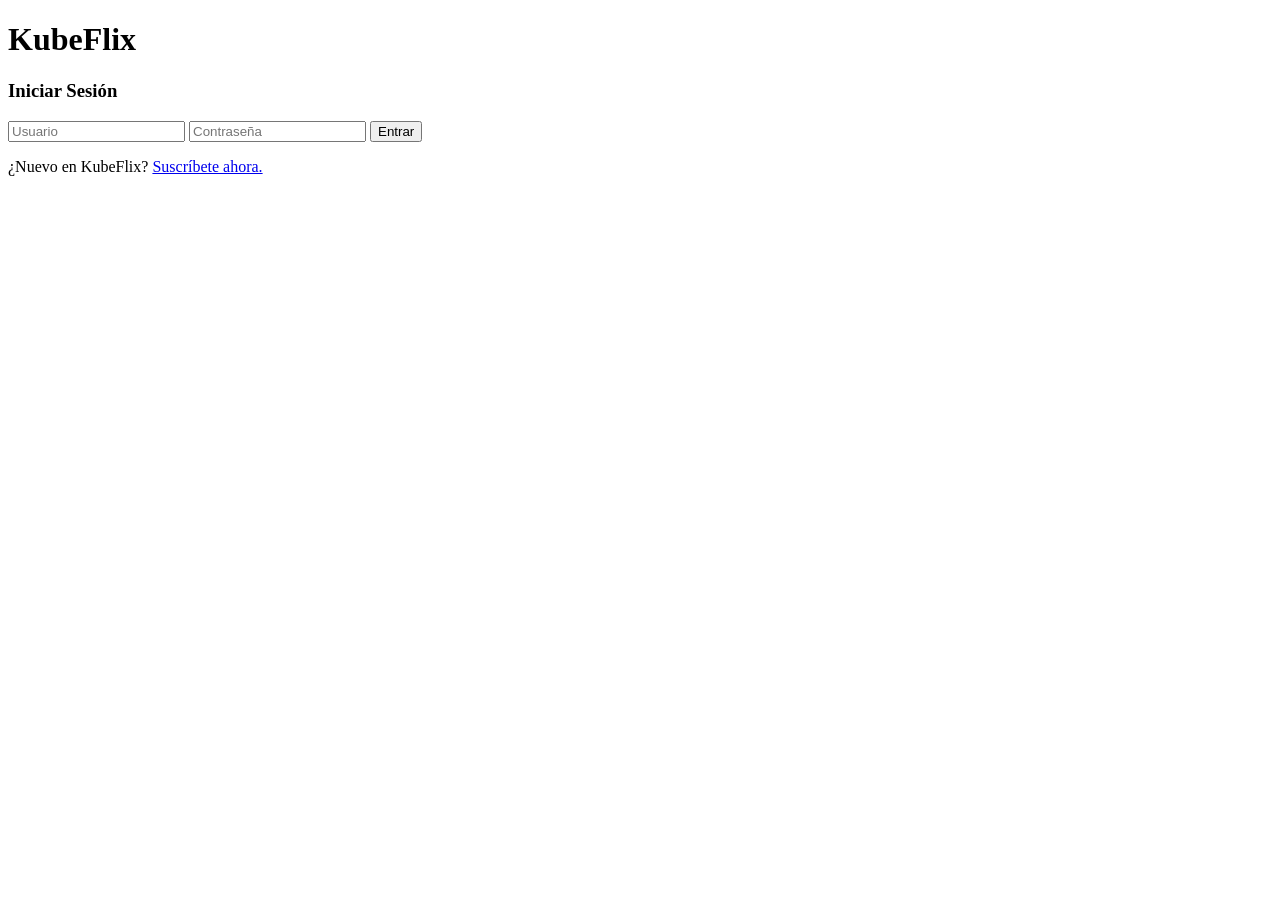
==== frontend/login.html @ ff759529 "feat: improve frontend with login and register" ====
<!DOCTYPE html>
<html lang="es">
<head>
    <meta charset="UTF-8">
    <meta name="viewport" content="width=device-width, initial-scale=1.0">
    <title>KubeFlix - Login</title>
    <link rel="stylesheet" href="/style.css">
</head>
<body>
    <div class="container">
        <h1>KubeFlix</h1>
        <div class="login-container">
            <h3>Iniciar Sesión</h3>
            <input type="text" id="username" placeholder="Usuario">
            <input type="password" id="password" placeholder="Contraseña">
            <button id="loginBtn">Entrar</button>
            <p>¿Nuevo en KubeFlix? <a href="/register" class="toggle-link">Suscríbete ahora.</a></p>
            <p id="message"></p>
        </div>
    </div>
    <script src="/script.js?v=final"></script>
</body>
</html>
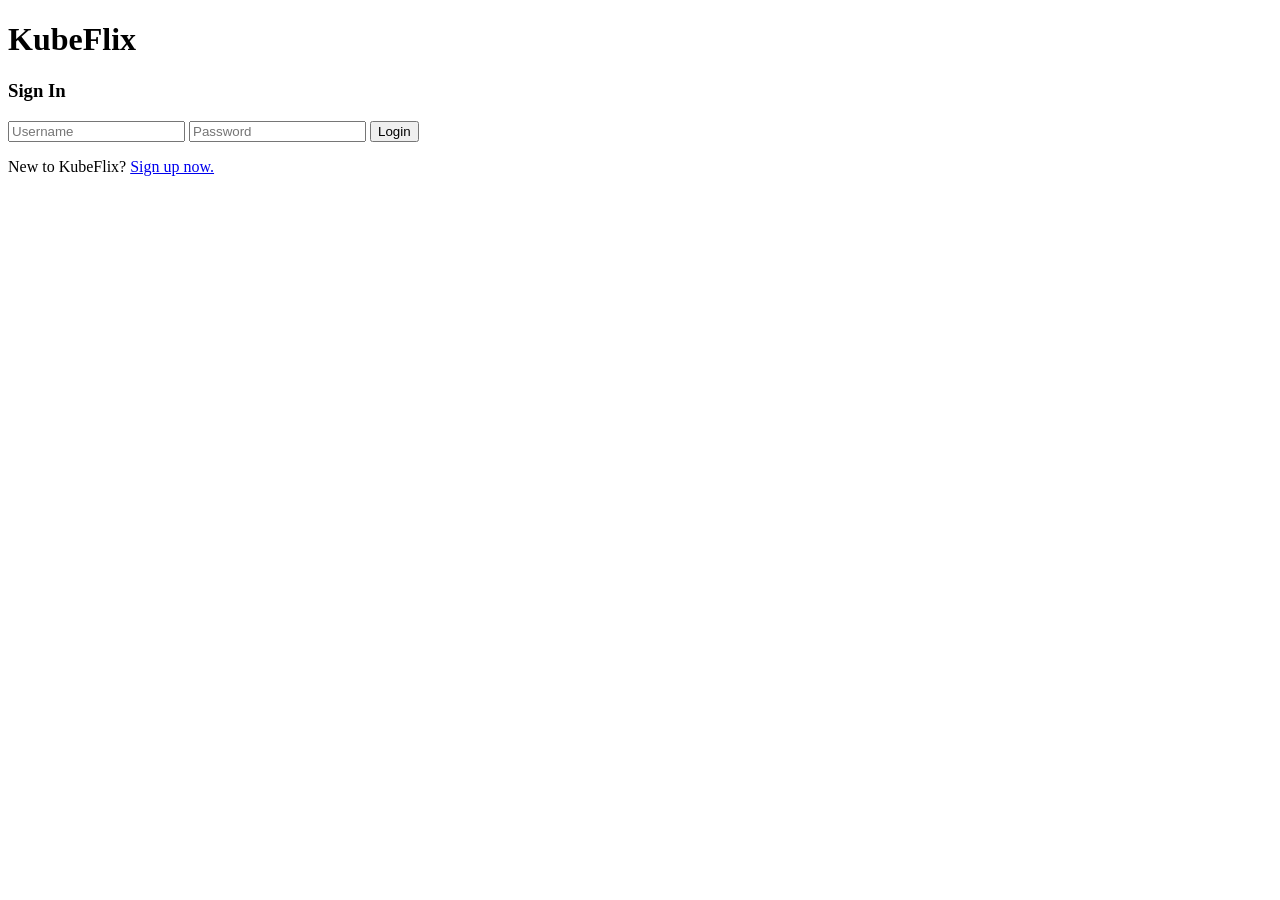
==== commit 97f566a1: "feat: add payments and fix bugs" ====
--- a/frontend/login.html
+++ b/frontend/login.html
@@ -1,5 +1,5 @@
 <!DOCTYPE html>
-<html lang="es">
+<html lang="en">
 <head>
     <meta charset="UTF-8">
     <meta name="viewport" content="width=device-width, initial-scale=1.0">
@@ -10,11 +10,11 @@
     <div class="container">
         <h1>KubeFlix</h1>
         <div class="login-container">
-            <h3>Iniciar Sesión</h3>
-            <input type="text" id="username" placeholder="Usuario">
-            <input type="password" id="password" placeholder="Contraseña">
-            <button id="loginBtn">Entrar</button>
-            <p>¿Nuevo en KubeFlix? <a href="/register" class="toggle-link">Suscríbete ahora.</a></p>
+            <h3>Sign In</h3>
+            <input type="text" id="username" placeholder="Username">
+            <input type="password" id="password" placeholder="Password">
+            <button id="loginBtn">Login</button>
+            <p>New to KubeFlix? <a href="/register" class="toggle-link">Sign up now.</a></p>
             <p id="message"></p>
         </div>
     </div>
